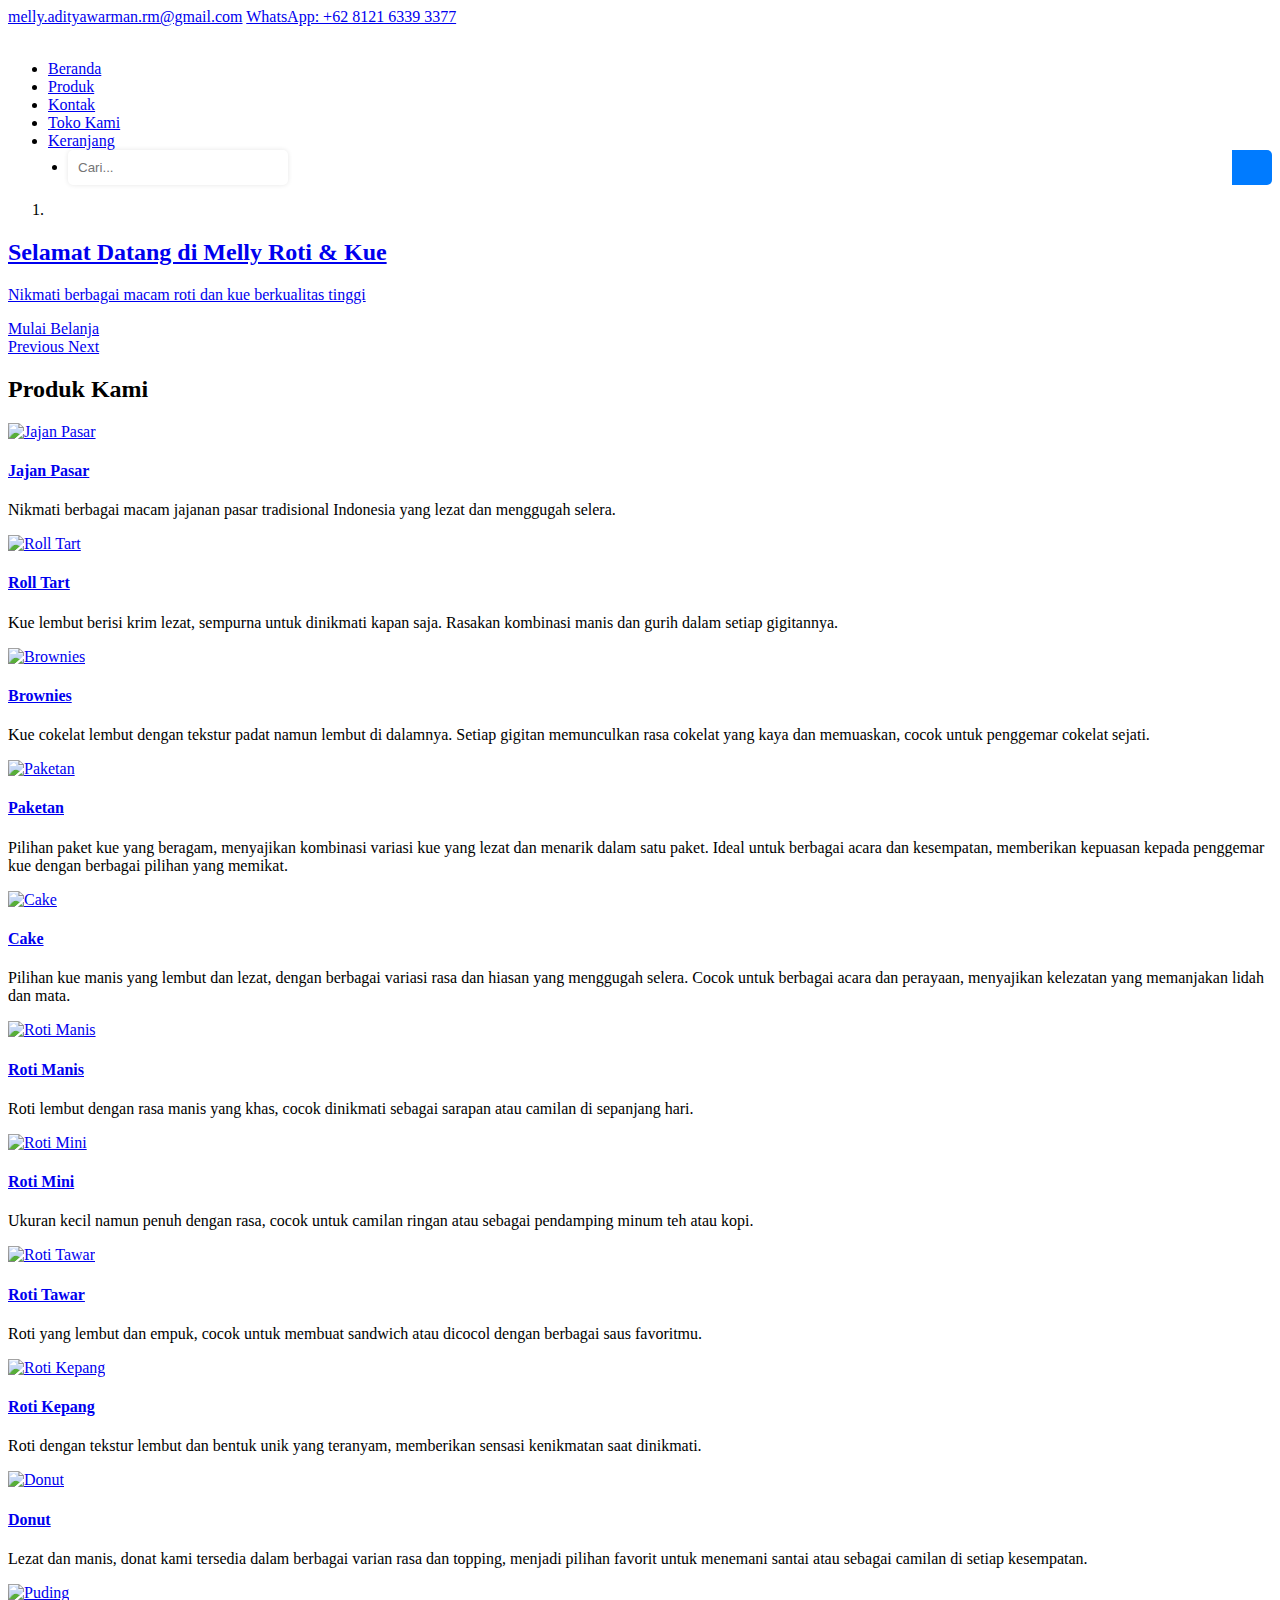
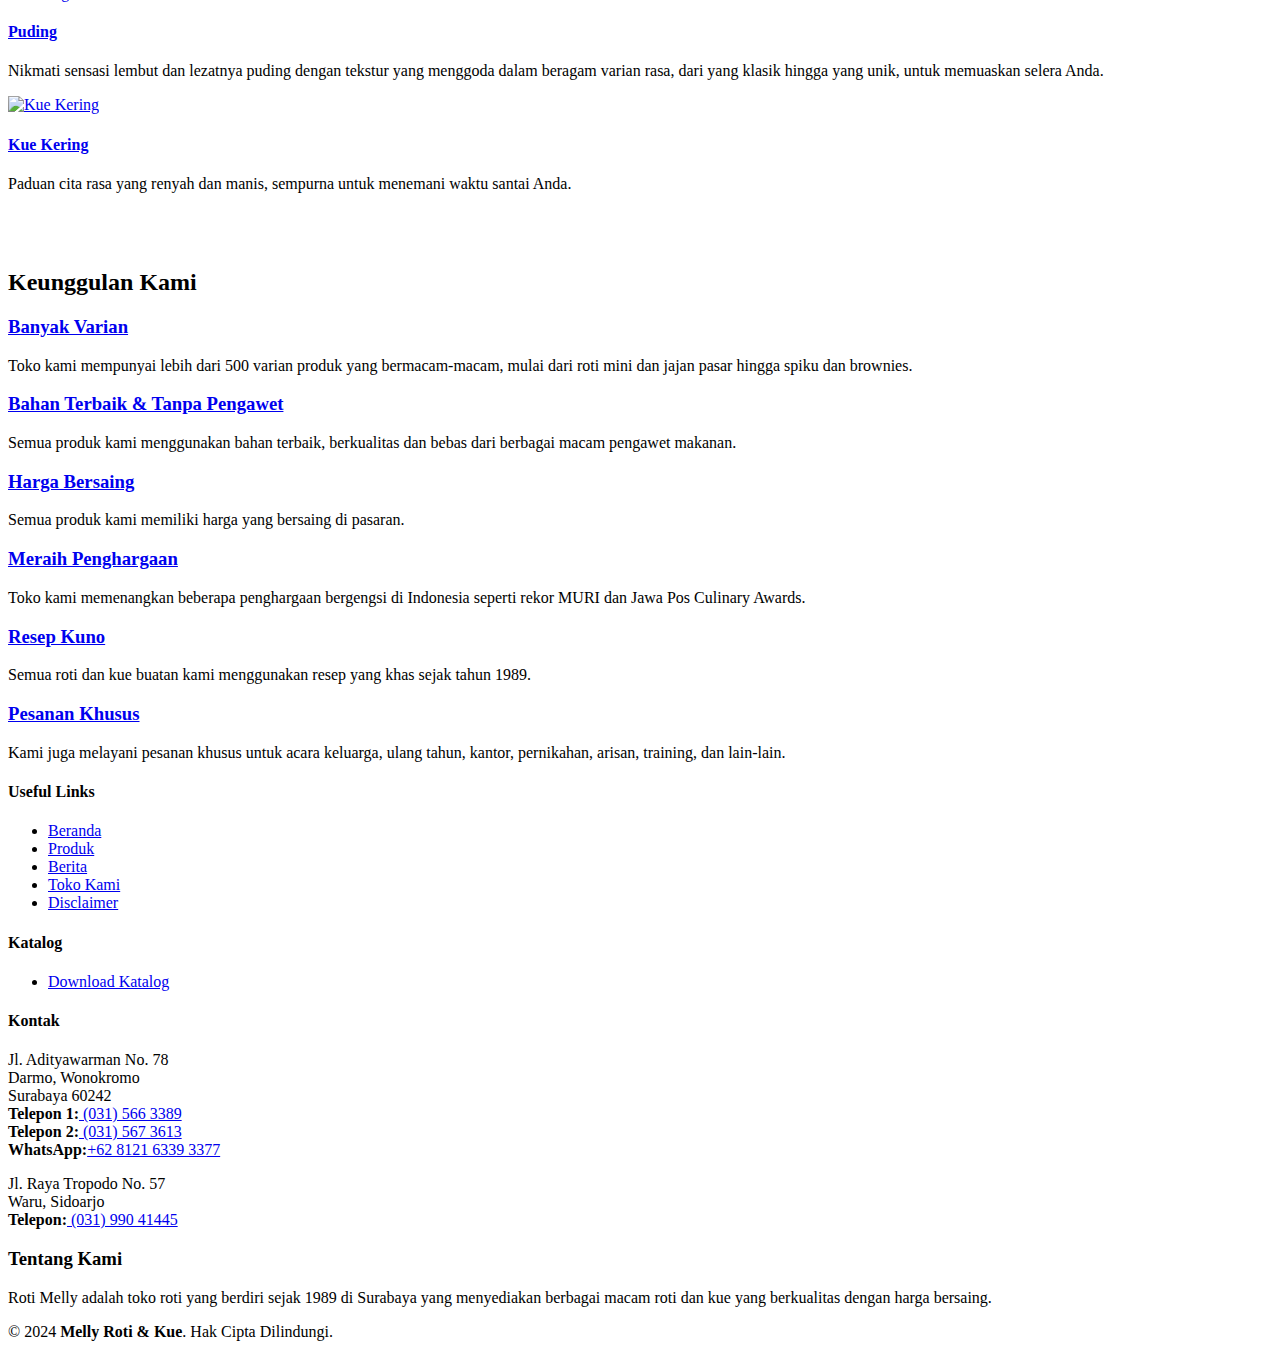
==== home.html @ 3e15de23 "Add files via upload" ====
<!DOCTYPE html>
<html lang="en">

<head>
  <meta charset="utf-8">
  <meta content="width=device-width, initial-scale=1.0" name="viewport">

  <title>Melly Roti &amp; Kue</title>
  <meta content="Roti Melly adalah toko roti yang berdiri sejak 1989 di Surabaya yang menyediakan berbagai macam roti dan kue yang berkualitas dengan harga bersaing." name="description">
  <meta content="roti,kue,toko roti,toko kue,bakery,bakery surabaya,toko kue surabaya,toko roti surabaya,kue surabaya,roti surabaya" name="keywords">

  <!-- Favicons -->
  <link href="https://mellyrotikue.com/eterna/img/favicon.png" rel="icon">
  <link href="https://mellyrotikue.com/eterna/img/apple-touch-icon.png" rel="apple-touch-icon">

  <!-- Google Fonts -->
  <link href="https://fonts.googleapis.com/css?family=Open+Sans:300,300i,400,400i,600,600i,700,700i|Raleway:300,300i,400,400i,500,500i,600,600i,700,700i|Poppins:300,300i,400,400i,500,500i,600,600i,700,700i" rel="stylesheet">

  <!-- Icons -->
  <link href="https://mellyrotikue.com/argon/vendor/nucleo/css/nucleo.css" rel="stylesheet">
  <link href="https://mellyrotikue.com/argon/vendor/@fortawesome/fontawesome-free/css/all.min.css" rel="stylesheet">

  <!-- Vendor CSS Files -->
  <link href="https://mellyrotikue.com/eterna/vendor/bootstrap/css/bootstrap.min.css" rel="stylesheet">
  <link href="https://mellyrotikue.com/eterna/vendor/icofont/icofont.min.css" rel="stylesheet">
  <link href="https://mellyrotikue.com/eterna/vendor/boxicons/css/boxicons.min.css" rel="stylesheet">
  <link href="https://mellyrotikue.com/eterna/vendor/animate.css/animate.min.css" rel="stylesheet">
  <link href="https://mellyrotikue.com/eterna/vendor/owl.carousel/assets/owl.carousel.min.css" rel="stylesheet">
  <link href="https://mellyrotikue.com/eterna/vendor/venobox/venobox.css" rel="stylesheet">

  <!-- Template Main CSS File -->
  <link href="https://mellyrotikue.com/eterna/css/style.css" rel="stylesheet">

  
  <!-- =======================================================
  * Template Name: Eterna - v2.0.0
  * Template URL: https://bootstrapmade.com/eterna-free-multipurpose-bootstrap-template/
  * Author: BootstrapMade.com
  * License: https://bootstrapmade.com/license/
  ======================================================== -->
</head>

<!DOCTYPE html>
<html lang="en">

<head>
  <meta charset="UTF-8">
  <meta name="viewport" content="width=device-width, initial-scale=1.0">
  <title>Melly Rotikue</title>
  <link rel="stylesheet" href="https://cdnjs.cloudflare.com/ajax/libs/icofont/3.0.1/icofont.min.css">
  <link rel="stylesheet" href="styles.css">
  <style>
    /* Tambahkan gaya CSS tambahan di sini */
    .search-box {
      margin-left: 20px;
      position: relative;
    }

    .search-box input[type="text"] {
      padding: 10px;
      border-radius: 5px;
      border: none;
      width: 200px;
      box-shadow: 0 0 5px rgba(0, 0, 0, 0.1);
    }

    .search-box button {
      position: absolute;
      top: 0;
      right: 0;
      width: 40px;
      height: 100%;
      background: #007bff;
      border: none;
      border-radius: 0 5px 5px 0;
      cursor: pointer;
      color: #fff;
    }

    .search-box button:hover {
      background: #0056b3;
    }
  </style>
</head>

<body>

  <!-- ======= Top Bar ======= -->
  <section id="topbar" class="d-none d-lg-block">
    <div class="container d-flex">
      <div class="contact-info mr-auto">
        <i class="icofont-envelope"></i><a href="mailto:melly.adityawarman.rm@gmail.com">melly.adityawarman.rm@gmail.com</a>
        <i class="icofont-brand-whatsapp"></i><a href="whatsapp://send?abid=+6281216393377&text=Halo">WhatsApp: +62 8121 6339 3377</a>
      </div>
      <div class="social-links">
        <a href="https://www.instagram.com/mellyrotikue/" class="instagram" target="_blank"><i class="icofont-instagram"></i></a>
        <!--Tambahkan ikon media sosial lainnya di sini-->
      </div>
    </div>
  </section>

  <!-- ======= Header ======= -->
  <header id="header">
    <div class="container d-flex">
      <div class="logo mr-auto my-auto">
        <a href="https://mellyrotikue.com"><img src="https://mellyrotikue.com/eterna/img/logo.png" alt="" class="img-fluid"></a>
      </div>

      <nav class="nav-menu d-none d-lg-block">
        <ul>
          <li class="active"><a href="https://mellyrotikue.com">Beranda</a></li>
          <li><a href="https://mellyrotikue.com/produk">Produk</a></li>
          <li><a href="https://mellyrotikue.com/kontak">Kontak</a></li>
          <li><a href="https://mellyrotikue.com/toko">Toko Kami</a></li>
          <li><a href="https://mellyrotikue.com/keranjang">Keranjang</a></li>
          <li class="search-box">
            <form action="search.php" method="GET">
              <input type="text" name="search" placeholder="Cari...">
              <button type="submit"><i class="icofont-search"></i></button>
            </form>
          </li>
        </ul>
      </nav><!-- .nav-menu -->
    </div>
  </header><!-- End Header -->

  <!--Tambahkan bagian lain dari website Anda di sini-->

  <script src="scripts.js"></script>
</body>

</html>


  <main id="main">
  <!-- ======= Hero Section ======= -->
  <section id="hero">
    <div class="hero-container">
      <div id="heroCarousel" class="carousel slide carousel-fade" data-ride="carousel">

        <!-- Navigasi Indikator -->
        <ol class="carousel-indicators" id="hero-carousel-indicators">
          <li data-target="#heroCarousel" data-slide-to="0" class="active"></li>
          <!-- Tambahkan item lain jika diperlukan -->
        </ol>

        <div class="carousel-inner" role="listbox">
          <div class="carousel-item active" style="background: url(https://mellyrotikue.com/storage/banner/1.jpg)">
            <a href="#">
              <div class="carousel-container">
                <div class="carousel-content">
                  <h2 class="animated fadeInDown">Selamat Datang di Melly Roti &amp; Kue</h2>
                  <p class="animated fadeInUp">Nikmati berbagai macam roti dan kue berkualitas tinggi</p>
                  <!-- Tambahkan tombol atau tautan di sini jika diperlukan -->
                  <a href="#" class="btn-get-started animated fadeInUp">Mulai Belanja</a>
                </div>
              </div>
            </a>
          </div>
          <!-- Tambahkan slide lain jika diperlukan -->
        </div>

        <!-- Tombol Navigasi -->
        <a class="carousel-control-prev" href="#heroCarousel" role="button" data-slide="prev">
          <span class="carousel-control-prev-icon icofont-rounded-left" aria-hidden="true"></span>
          <span class="sr-only">Previous</span>
        </a>
        <a class="carousel-control-next" href="#heroCarousel" role="button" data-slide="next">
          <span class="carousel-control-next-icon icofont-rounded-right" aria-hidden="true"></span>
          <span class="sr-only">Next</span>
        </a>
      </div>
    </div>
  </section><!-- End Hero -->
</main>


    <!-- ======= Services Section ======= -->
    <section id="services" class="services" style="padding-bottom: 40px;">
      <div class="container">

        <div class="section-title" data-aos="fade-up">
          <h2>Produk Kami</h2>
        </div>

                                                    <div class="row">
                                    
                  <div class="col-lg-3 col-md-6 d-flex align-items-stretch">
            <a href="https://mellyrotikue.com/produk/jajan-pasar" title="Lihat Jajan Pasar">
              <div class="card">
                <img class="card-img-top" src="https://mellyrotikue.com/storage/category_img/1.jpg" alt="Jajan Pasar">
                <div class="card-body icon-box">
                  <h4 class="card-title"><a href="https://mellyrotikue.com/produk/jajan-pasar" title="Lihat Jajan Pasar">Jajan Pasar</a></h4>
                <p class="card-text">Nikmati berbagai macam jajanan pasar tradisional Indonesia yang lezat dan menggugah selera.</p>
              </div>
              </div>
            </a>
          </div>
                                                    
                  <div class="col-lg-3 col-md-6 d-flex align-items-stretch">
            <a href="https://mellyrotikue.com/produk/roll-tart" title="Lihat Roll Tart">
              <div class="card">
                <img class="card-img-top" src="https://mellyrotikue.com/storage/category_img/2.jpg" alt="Roll Tart">
                <div class="card-body icon-box">
                  <h4 class="card-title"><a href="https://mellyrotikue.com/produk/roll-tart" title="Lihat Roll Tart">Roll Tart</a></h4>
                  <p class="card-text">Kue lembut berisi krim lezat, sempurna untuk dinikmati kapan saja. Rasakan kombinasi manis dan gurih dalam setiap gigitannya.</p>
                </div>
              </div>
            </a>
          </div>
                                                    
                  <div class="col-lg-3 col-md-6 d-flex align-items-stretch">
            <a href="https://mellyrotikue.com/produk/brownies" title="Lihat Brownies">
              <div class="card">
                <img class="card-img-top" src="https://mellyrotikue.com/storage/category_img/3.jpg" alt="Brownies">
                <div class="card-body icon-box">
                  <h4 class="card-title"><a href="https://mellyrotikue.com/produk/brownies" title="Lihat Brownies">Brownies</a></h4>
                  <p class="card-text"> Kue cokelat lembut dengan tekstur padat namun lembut di dalamnya. Setiap gigitan memunculkan rasa cokelat yang kaya dan memuaskan, cocok untuk penggemar cokelat sejati.</p>
                </div>
              </div>
            </a>
          </div>
                                                    
                  <div class="col-lg-3 col-md-6 d-flex align-items-stretch">
            <a href="https://mellyrotikue.com/produk/paketan" title="Lihat Paketan">
              <div class="card">
                <img class="card-img-top" src="https://mellyrotikue.com/storage/category_img/4.jpg" alt="Paketan">
                <div class="card-body icon-box">
                  <h4 class="card-title"><a href="https://mellyrotikue.com/produk/paketan" title="Lihat Paketan">Paketan</a></h4>
                  <p class="card-text">Pilihan paket kue yang beragam, menyajikan kombinasi variasi kue yang lezat dan menarik dalam satu paket. Ideal untuk berbagai acara dan kesempatan, memberikan kepuasan kepada penggemar kue dengan berbagai pilihan yang memikat.</p>
                </div>
              </div>
            </a>
          </div>
                    </div>
                                                                <div class="row mt-4">
                          
                  <div class="col-lg-3 col-md-6 d-flex align-items-stretch">
            <a href="https://mellyrotikue.com/produk/cake" title="Lihat Cake">
              <div class="card">
                <img class="card-img-top" src="https://mellyrotikue.com/storage/category_img/5.jpg" alt="Cake">
                <div class="card-body icon-box">
                  <h4 class="card-title"><a href="https://mellyrotikue.com/produk/cake" title="Lihat Cake">Cake</a></h4>
                  <p class="card-text">Pilihan kue manis yang lembut dan lezat, dengan berbagai variasi rasa dan hiasan yang menggugah selera. Cocok untuk berbagai acara dan perayaan, menyajikan kelezatan yang memanjakan lidah dan mata.</p>
                </div>
              </div>
            </a>
          </div>
                                                    
                                
                                
                  <div class="col-lg-3 col-md-6 d-flex align-items-stretch">
            <a href="https://mellyrotikue.com/produk/roti-manis" title="Lihat Roti Manis">
              <div class="card">
                <img class="card-img-top" src="https://mellyrotikue.com/storage/category_img/8.jpg" alt="Roti Manis">
                <div class="card-body icon-box">
                  <h4 class="card-title"><a href="https://mellyrotikue.com/produk/roti-manis" title="Lihat Roti Manis">Roti Manis</a></h4>
                  <p class="card-text">Roti lembut dengan rasa manis yang khas, cocok dinikmati sebagai sarapan atau camilan di sepanjang hari.</p>
                </div>
              </div>
            </a>
          </div>
                                                    
                  <div class="col-lg-3 col-md-6 d-flex align-items-stretch">
            <a href="https://mellyrotikue.com/produk/roti-mini" title="Lihat Roti Mini">
              <div class="card">
                <img class="card-img-top" src="https://mellyrotikue.com/storage/category_img/9.jpg" alt="Roti Mini">
                <div class="card-body icon-box">
                  <h4 class="card-title"><a href="https://mellyrotikue.com/produk/roti-mini" title="Lihat Roti Mini">Roti Mini</a></h4>
                  <p class="card-text">Ukuran kecil namun penuh dengan rasa, cocok untuk camilan ringan atau sebagai pendamping minum teh atau kopi.</p>
                </div>
              </div>
            </a>
          </div>
                                                    
                  <div class="col-lg-3 col-md-6 d-flex align-items-stretch">
            <a href="https://mellyrotikue.com/produk/roti-tawar" title="Lihat Roti Tawar">
              <div class="card">
                <img class="card-img-top" src="https://mellyrotikue.com/storage/category_img/10.jpg" alt="Roti Tawar">
                <div class="card-body icon-box">
                  <h4 class="card-title"><a href="https://mellyrotikue.com/produk/roti-tawar" title="Lihat Roti Tawar">Roti Tawar</a></h4>
                  <p class="card-text">Roti yang lembut dan empuk, cocok untuk membuat sandwich atau dicocol dengan berbagai saus favoritmu.</p>
                </div>
              </div>
            </a>
          </div>
                    </div>
                                                                <div class="row mt-4">
                          
                  <div class="col-lg-3 col-md-6 d-flex align-items-stretch">
            <a href="https://mellyrotikue.com/produk/roti-kepang" title="Lihat Roti Kepang">
              <div class="card">
                <img class="card-img-top" src="https://mellyrotikue.com/storage/category_img/11.jpg" alt="Roti Kepang">
                <div class="card-body icon-box">
                  <h4 class="card-title"><a href="https://mellyrotikue.com/produk/roti-kepang" title="Lihat Roti Kepang">Roti Kepang</a></h4>
                  <p class="card-text">Roti dengan tekstur lembut dan bentuk unik yang teranyam, memberikan sensasi kenikmatan saat dinikmati.</p>
                </div>
              </div>
            </a>
          </div>
                                                    
                  <div class="col-lg-3 col-md-6 d-flex align-items-stretch">
            <a href="https://mellyrotikue.com/produk/donut" title="Lihat Donut">
              <div class="card">
                <img class="card-img-top" src="https://mellyrotikue.com/storage/category_img/12.jpg" alt="Donut">
                <div class="card-body icon-box">
                  <h4 class="card-title"><a href="https://mellyrotikue.com/produk/donut" title="Lihat Donut">Donut</a></h4>
                  <p class="card-text">Lezat dan manis, donat kami tersedia dalam berbagai varian rasa dan topping, menjadi pilihan favorit untuk menemani santai atau sebagai camilan di setiap kesempatan.</p>
                </div>
              </div>
            </a>
          </div>
                                                    
                                
                  <div class="col-lg-3 col-md-6 d-flex align-items-stretch">
            <a href="https://mellyrotikue.com/produk/puding" title="Lihat Puding">
              <div class="card">
                <img class="card-img-top" src="https://mellyrotikue.com/storage/category_img/14.jpg" alt="Puding">
                <div class="card-body icon-box">
                  <h4 class="card-title"><a href="https://mellyrotikue.com/produk/puding" title="Lihat Puding">Puding</a></h4>
                  <p class="card-text">Nikmati sensasi lembut dan lezatnya puding dengan tekstur yang menggoda dalam beragam varian rasa, dari yang klasik hingga yang unik, untuk memuaskan selera Anda.</p>
                </div>
              </div>
            </a>
          </div>
                                                    
                  <div class="col-lg-3 col-md-6 d-flex align-items-stretch">
            <a href="https://mellyrotikue.com/produk/kue-kering" title="Lihat Kue Kering">
              <div class="card">
                <img class="card-img-top" src="https://mellyrotikue.com/storage/category_img/15.jpg" alt="Kue Kering">
                <div class="card-body icon-box">
                  <h4 class="card-title"><a href="https://mellyrotikue.com/produk/kue-kering" title="Lihat Kue Kering">Kue Kering</a></h4>
                  <p class="card-text">Paduan cita rasa yang renyah dan manis, sempurna untuk menemani waktu santai Anda.</p>
                </div>
              </div>
            </a>
          </div>
                    </div>
                                    
        

      </div>
    </section><!-- End Services Section -->

    <!-- ======= Featured Section ======= -->
    <section id="featured" class="featured">
      <div class="container">
        <div class="section-title" data-aos="fade-up">
          <h2>Keunggulan Kami</h2>
        </div>
        <div class="row">
          <div class="col-lg-4 d-flex">
            <div class="icon-box">
              <i class="fas fa-cookie"></i>
              <h3><a href="#">Banyak Varian</a></h3>
              <p>Toko kami mempunyai lebih dari 500 varian produk yang bermacam-macam, mulai dari roti mini dan jajan pasar hingga spiku dan brownies.</p>
            </div>
          </div>
          <div class="col-lg-4 mt-4 mt-lg-0 d-flex">
            <div class="icon-box">
              <i class="far fa-heart"></i>
              <h3><a href="#">Bahan Terbaik & Tanpa Pengawet</a></h3>
              <p>Semua produk kami menggunakan bahan terbaik, berkualitas dan bebas dari berbagai macam pengawet makanan.</p>
            </div>
          </div>
          <div class="col-lg-4 mt-4 mt-lg-0 d-flex">
            <div class="icon-box">
              <i class="fas fa-dollar-sign"></i>
              <h3><a href="#">Harga Bersaing</a></h3>
              <p>Semua produk kami memiliki harga yang bersaing di pasaran.</p>
            </div>
          </div>
        </div>

        <div class="row mt-4">
          <div class="col-lg-4 d-flex">
            <div class="icon-box">
              <i class="fas fa-medal"></i>
              <h3><a href="#">Meraih Penghargaan</a></h3>
              <p>Toko kami memenangkan beberapa penghargaan bergengsi di Indonesia seperti rekor MURI dan Jawa Pos Culinary Awards.</p>
            </div>
          </div>
          <div class="col-lg-4 mt-4 mt-lg-0 d-flex">
            <div class="icon-box">
              <i class="fas fa-flask"></i>
              <h3><a href="#">Resep Kuno</a></h3>
              <p>Semua roti dan kue buatan kami menggunakan resep yang khas sejak tahun 1989.</p>
            </div>
          </div>
          <div class="col-lg-4 mt-4 mt-lg-0 d-flex">
            <div class="icon-box">
              <i class="fas fa-birthday-cake"></i>
              <h3><a href="#">Pesanan Khusus</a></h3>
              <p>Kami juga melayani pesanan khusus untuk acara keluarga, ulang tahun, kantor, pernikahan, arisan, training, dan lain-lain.</p>
            </div>
          </div>
        </div>

      </div>
    </section><!-- End Featured Section -->

 <!-- ======= About Section ======= -->
  

</main><!-- End #main -->

<!-- ======= Footer ======= -->
<footer id="footer">

  

  <div class="footer-top">
    <div class="container">
      <div class="row">
          <div class="col-lg-3 col-md-6 footer-links">
              <h4>Useful Links</h4>
              <ul>
                  <li><i class="bx bx-chevron-right"></i> <a href="https://mellyrotikue.com">Beranda</a></li>
                  
                  <li><i class="bx bx-chevron-right"></i> <a href="https://mellyrotikue.com/produk">Produk</a></li>
                  <li><i class="bx bx-chevron-right"></i> <a href="https://mellyrotikue.com/berita">Berita</a></li>
                  <li><i class="bx bx-chevron-right"></i> <a href="https://mellyrotikue.com/toko">Toko Kami</a></li>
                  <li><i class="bx bx-chevron-right"></i> <a href="https://mellyrotikue.com/disclaimer">Disclaimer</a></li>
              </ul>
          </div>
          
          <div class="col-lg-3 col-md-6 footer-links">
              <h4>Katalog</h4>
              <ul>
                  <li><i class="bx bx-chevron-right"></i> <a href="https://mellyrotikue.com/download/katalog">Download Katalog</a></li>
              </ul>
          </div>

        <div class="col-lg-3 col-md-6 footer-contact">
          <h4>Kontak</h4>
          <p>
            Jl. Adityawarman No. 78<br>
            Darmo, Wonokromo<br>
            Surabaya 60242<br>
            <strong>Telepon 1:</strong><a href="tel:+62315663389"> (031) 566 3389</a><br>
            <strong>Telepon 2:</strong><a href="tel:+62315673613"> (031) 567 3613</a><br>
            <strong>WhatsApp:</strong><a href="whatsapp://send?abid=+6281216393377&text=Halo">+62 8121 6339 3377</a>
          </p>
          <p>
            Jl. Raya Tropodo No. 57<br>
            Waru, Sidoarjo<br>
            <strong>Telepon:</strong><a href="tel:+623199041445"> (031) 990 41445</a><br>
          </p>

        </div>

        <div class="col-lg-3 col-md-6 footer-info">
          <h3>Tentang Kami</h3>
          <p>Roti Melly adalah toko roti yang berdiri sejak 1989 di Surabaya yang menyediakan berbagai macam roti dan kue yang berkualitas dengan harga bersaing.</p>
          <div class="social-links mt-3">
            
            
            <a href="https://www.instagram.com/mellyrotikue/" class="instagram" target="_blank"><i class="bx bxl-instagram"></i></a>
            
            
          </div>
        </div>

      </div>
    </div>
  </div>

  <div class="container">
    <div class="copyright">
      &copy; 2024 <strong><span>Melly Roti &amp; Kue</span></strong>. Hak Cipta Dilindungi.
    </div>
    
  </div>
</footer><!-- End Footer -->

<a href="#" class="back-to-top"><i class="icofont-simple-up"></i></a>

<!-- Vendor JS Files -->
<script src="https://mellyrotikue.com/eterna/vendor/jquery/jquery.min.js"></script>
<script src="https://mellyrotikue.com/eterna/vendor/bootstrap/js/bootstrap.min.js"></script>
<script src="https://mellyrotikue.com/eterna/vendor/jquery.easing/jquery.easing.min.js"></script>

<script src="https://mellyrotikue.com/eterna/vendor/jquery-sticky/jquery.sticky.js"></script>
<script src="https://mellyrotikue.com/eterna/vendor/owl.carousel/owl.carousel.min.js"></script>
<script src="https://mellyrotikue.com/eterna/vendor/waypoints/jquery.waypoints.min.js"></script>
<script src="https://mellyrotikue.com/eterna/vendor/counterup/counterup.min.js"></script>
<script src="https://mellyrotikue.com/eterna/vendor/isotope-layout/isotope.pkgd.min.js"></script>
<script src="https://mellyrotikue.com/eterna/vendor/venobox/venobox.min.js"></script>

<!-- Template Main JS File -->
<script src="https://mellyrotikue.com/eterna/js/main.js"></script>

<script>
$(document).ready(function(){
$('.owl-carousel').owlCarousel({
  loop:false,
  items:3
})
});
</script>

</body>

</html>
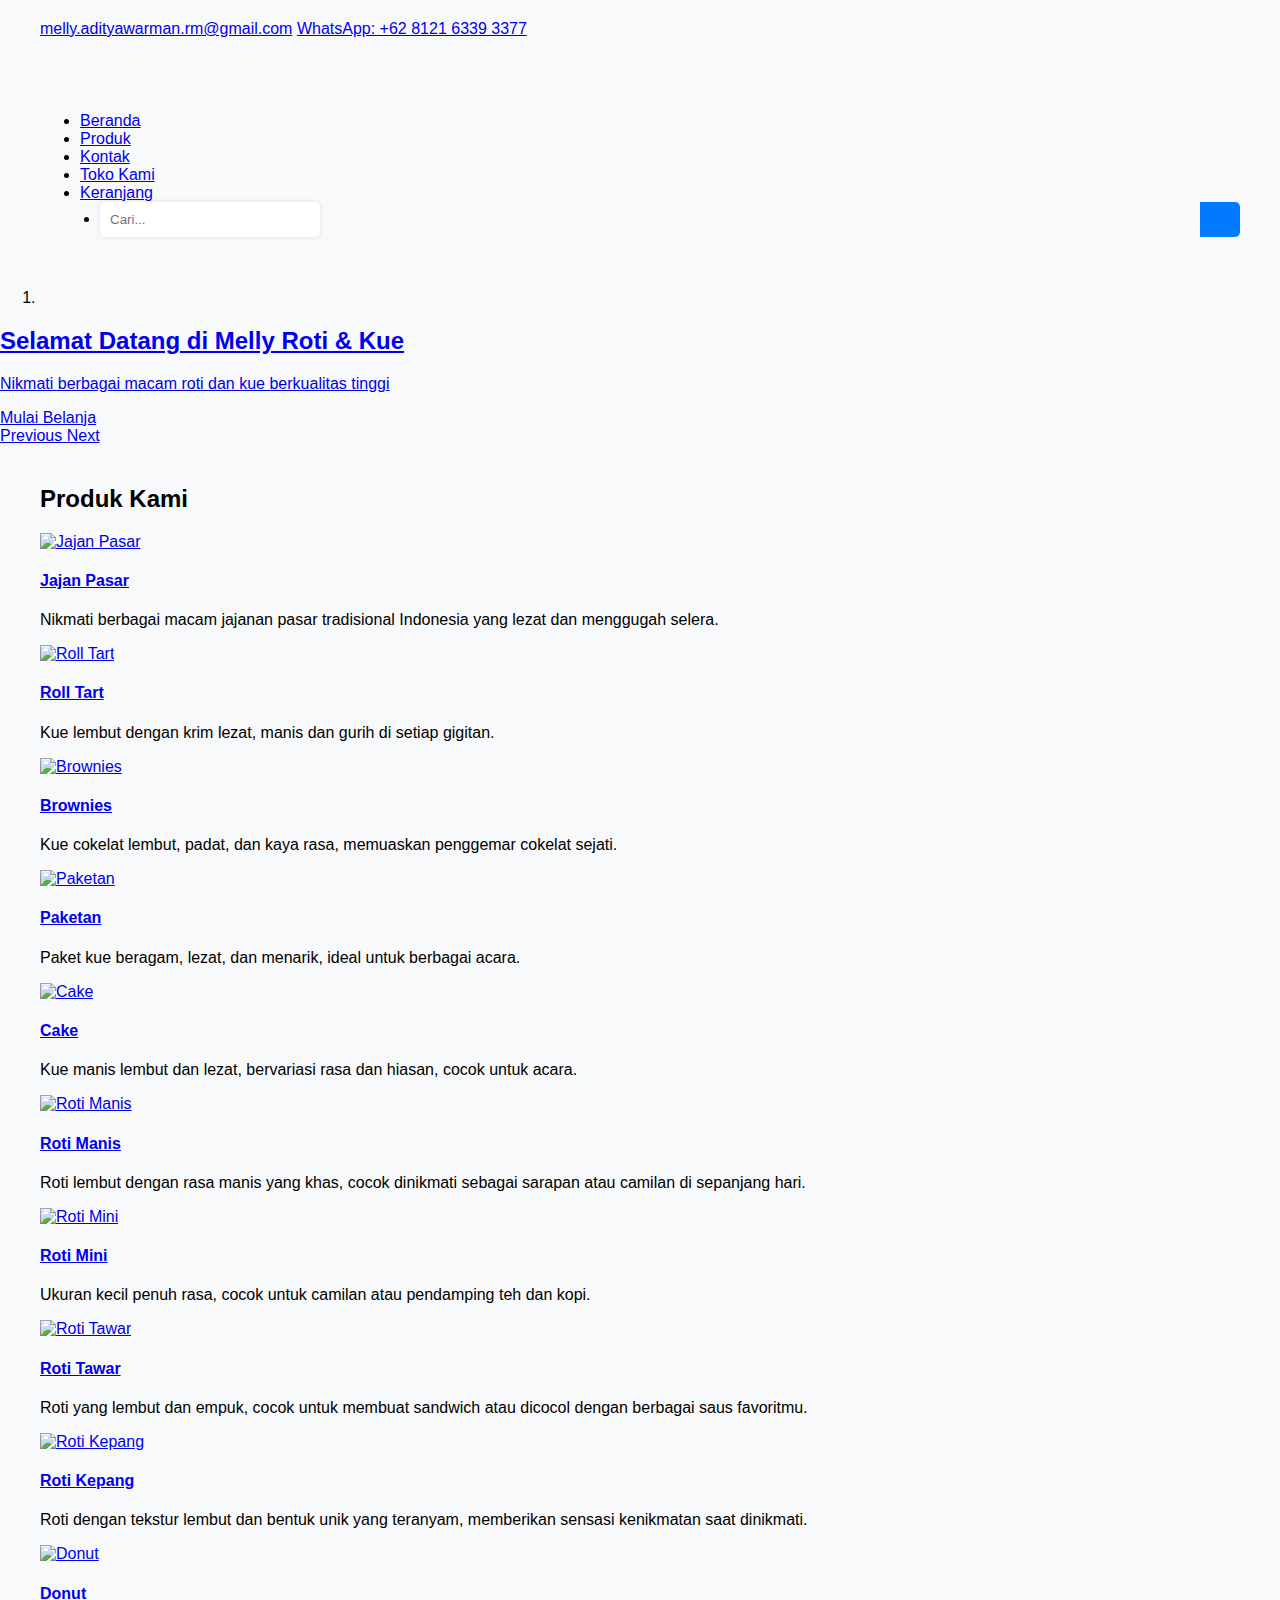
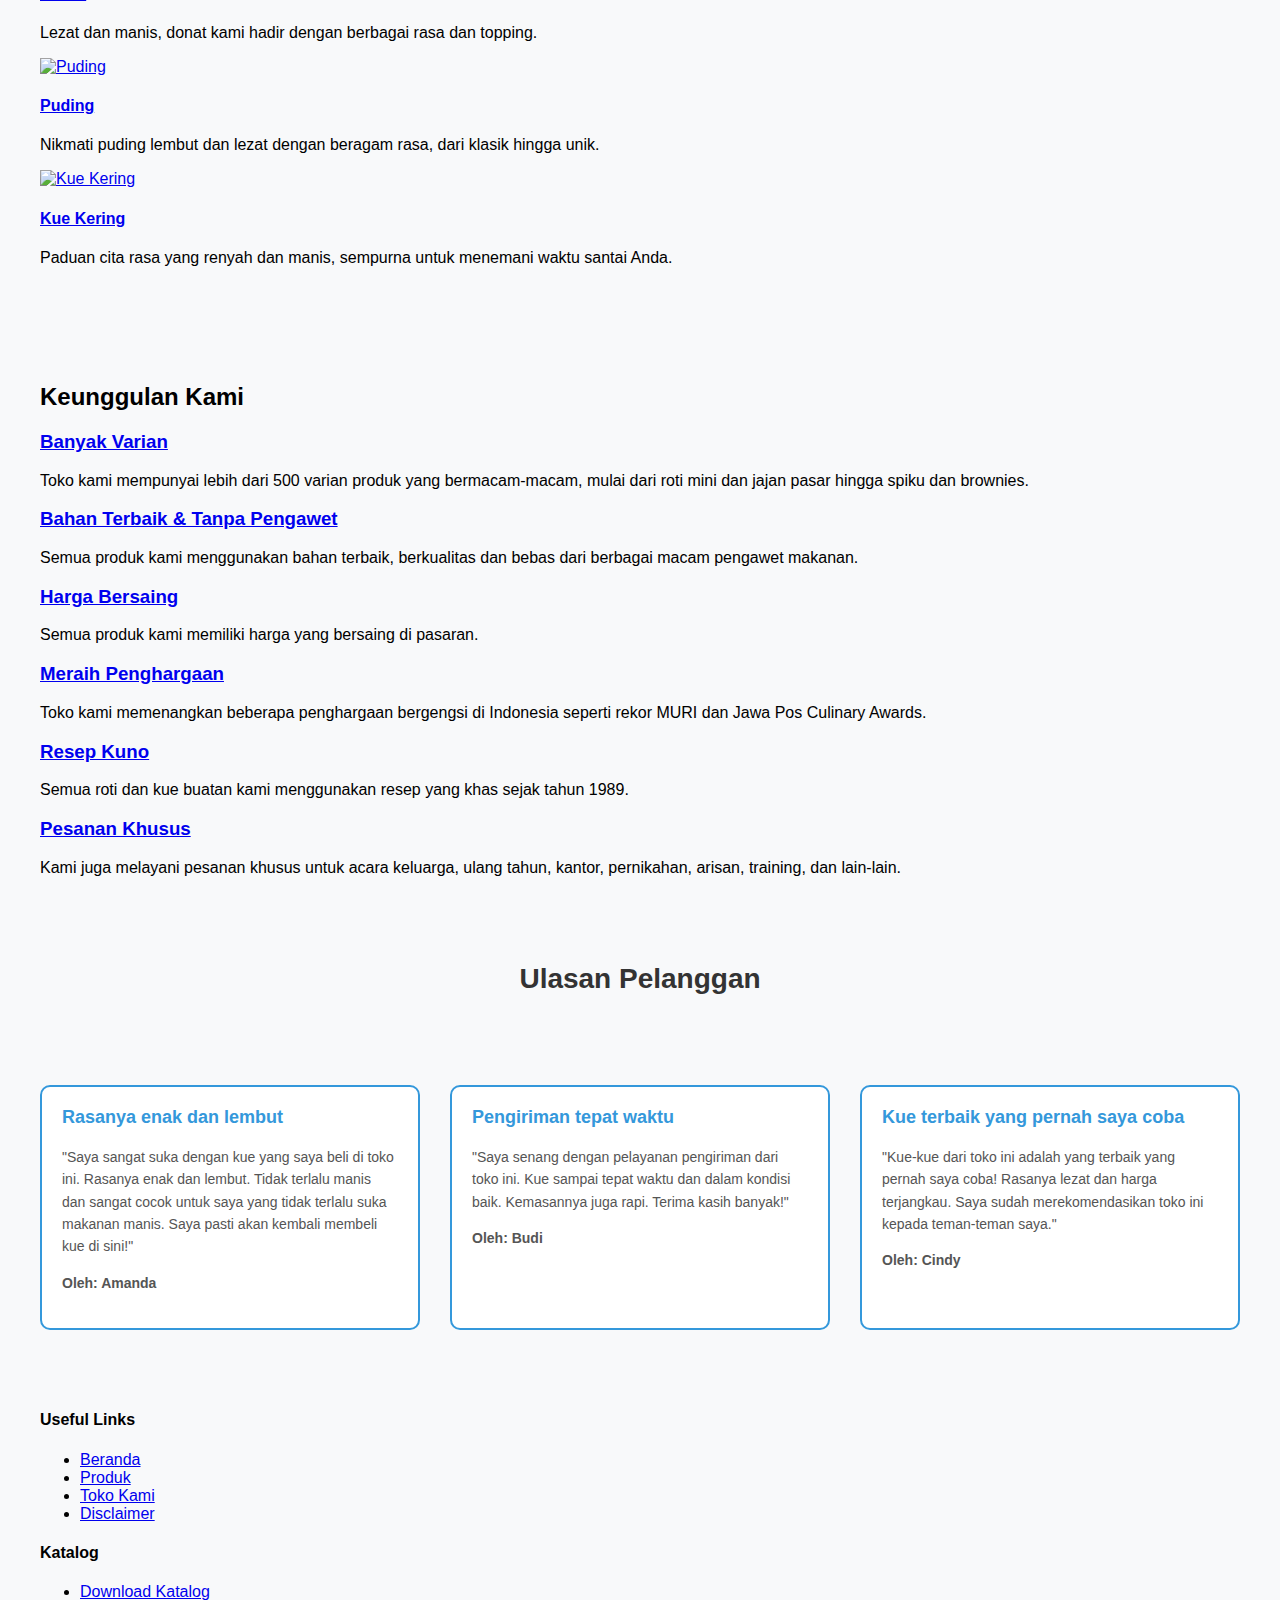
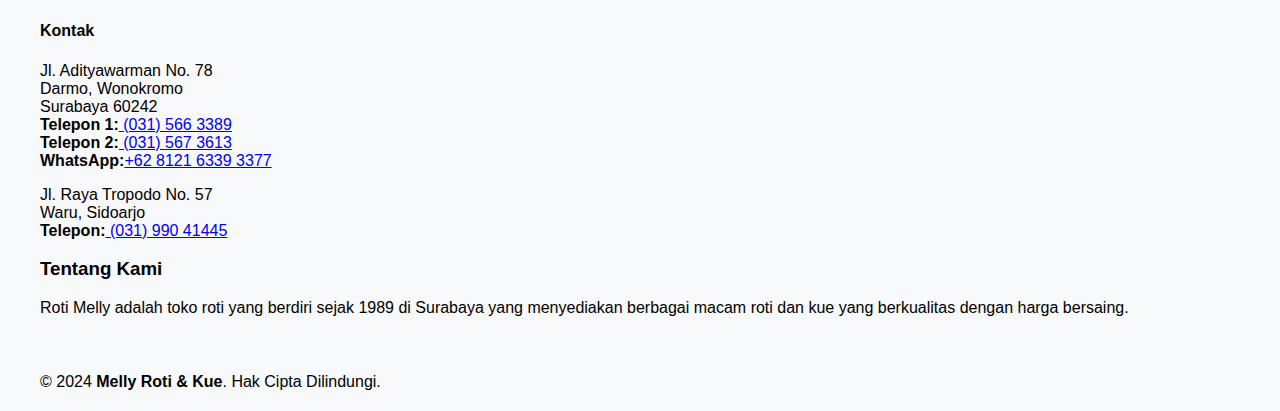
==== commit bc54adff: "Update home.html" ====
--- a/home.html
+++ b/home.html
@@ -204,7 +204,7 @@
                 <img class="card-img-top" src="https://mellyrotikue.com/storage/category_img/2.jpg" alt="Roll Tart">
                 <div class="card-body icon-box">
                   <h4 class="card-title"><a href="https://mellyrotikue.com/produk/roll-tart" title="Lihat Roll Tart">Roll Tart</a></h4>
-                  <p class="card-text">Kue lembut berisi krim lezat, sempurna untuk dinikmati kapan saja. Rasakan kombinasi manis dan gurih dalam setiap gigitannya.</p>
+                  <p class="card-text">Kue lembut dengan krim lezat, manis dan gurih di setiap gigitan.</p>
                 </div>
               </div>
             </a>
@@ -216,7 +216,7 @@
                 <img class="card-img-top" src="https://mellyrotikue.com/storage/category_img/3.jpg" alt="Brownies">
                 <div class="card-body icon-box">
                   <h4 class="card-title"><a href="https://mellyrotikue.com/produk/brownies" title="Lihat Brownies">Brownies</a></h4>
-                  <p class="card-text"> Kue cokelat lembut dengan tekstur padat namun lembut di dalamnya. Setiap gigitan memunculkan rasa cokelat yang kaya dan memuaskan, cocok untuk penggemar cokelat sejati.</p>
+                  <p class="card-text">Kue cokelat lembut, padat, dan kaya rasa, memuaskan penggemar cokelat sejati.</p>
                 </div>
               </div>
             </a>
@@ -228,7 +228,7 @@
                 <img class="card-img-top" src="https://mellyrotikue.com/storage/category_img/4.jpg" alt="Paketan">
                 <div class="card-body icon-box">
                   <h4 class="card-title"><a href="https://mellyrotikue.com/produk/paketan" title="Lihat Paketan">Paketan</a></h4>
-                  <p class="card-text">Pilihan paket kue yang beragam, menyajikan kombinasi variasi kue yang lezat dan menarik dalam satu paket. Ideal untuk berbagai acara dan kesempatan, memberikan kepuasan kepada penggemar kue dengan berbagai pilihan yang memikat.</p>
+                  <p class="card-text">Paket kue beragam, lezat, dan menarik, ideal untuk berbagai acara.</p>
                 </div>
               </div>
             </a>
@@ -242,7 +242,7 @@
                 <img class="card-img-top" src="https://mellyrotikue.com/storage/category_img/5.jpg" alt="Cake">
                 <div class="card-body icon-box">
                   <h4 class="card-title"><a href="https://mellyrotikue.com/produk/cake" title="Lihat Cake">Cake</a></h4>
-                  <p class="card-text">Pilihan kue manis yang lembut dan lezat, dengan berbagai variasi rasa dan hiasan yang menggugah selera. Cocok untuk berbagai acara dan perayaan, menyajikan kelezatan yang memanjakan lidah dan mata.</p>
+                  <p class="card-text">Kue manis lembut dan lezat, bervariasi rasa dan hiasan, cocok untuk acara.</p>
                 </div>
               </div>
             </a>
@@ -268,7 +268,7 @@
                 <img class="card-img-top" src="https://mellyrotikue.com/storage/category_img/9.jpg" alt="Roti Mini">
                 <div class="card-body icon-box">
                   <h4 class="card-title"><a href="https://mellyrotikue.com/produk/roti-mini" title="Lihat Roti Mini">Roti Mini</a></h4>
-                  <p class="card-text">Ukuran kecil namun penuh dengan rasa, cocok untuk camilan ringan atau sebagai pendamping minum teh atau kopi.</p>
+                  <p class="card-text">Ukuran kecil penuh rasa, cocok untuk camilan atau pendamping teh dan kopi.</p>
                 </div>
               </div>
             </a>
@@ -306,7 +306,7 @@
                 <img class="card-img-top" src="https://mellyrotikue.com/storage/category_img/12.jpg" alt="Donut">
                 <div class="card-body icon-box">
                   <h4 class="card-title"><a href="https://mellyrotikue.com/produk/donut" title="Lihat Donut">Donut</a></h4>
-                  <p class="card-text">Lezat dan manis, donat kami tersedia dalam berbagai varian rasa dan topping, menjadi pilihan favorit untuk menemani santai atau sebagai camilan di setiap kesempatan.</p>
+                  <p class="card-text">Lezat dan manis, donat kami hadir dengan berbagai rasa dan topping.</p>
                 </div>
               </div>
             </a>
@@ -319,7 +319,7 @@
                 <img class="card-img-top" src="https://mellyrotikue.com/storage/category_img/14.jpg" alt="Puding">
                 <div class="card-body icon-box">
                   <h4 class="card-title"><a href="https://mellyrotikue.com/produk/puding" title="Lihat Puding">Puding</a></h4>
-                  <p class="card-text">Nikmati sensasi lembut dan lezatnya puding dengan tekstur yang menggoda dalam beragam varian rasa, dari yang klasik hingga yang unik, untuk memuaskan selera Anda.</p>
+                  <p class="card-text">Nikmati puding lembut dan lezat dengan beragam rasa, dari klasik hingga unik.</p>
                 </div>
               </div>
             </a>
@@ -399,6 +399,118 @@
 
       </div>
     </section><!-- End Featured Section -->
+    
+    <!DOCTYPE html>
+    <html lang="en">
+    <head>
+    <meta charset="UTF-8">
+    <meta name="viewport" content="width=device-width, initial-scale=1.0">
+    <title>Judul Ulasan Pelanggan</title>
+    <style>
+      body {
+        font-family: Arial, sans-serif;
+        margin: 0;
+        padding: 0;
+      }
+      .review-title {
+        text-align: center;
+        margin: 50px 0;
+      }
+      .review-title h2 {
+        font-size: 28px; /* Ukuran teks lebih besar */
+        color: #333;
+        font-weight: bold; /* Teks menjadi bold */
+      }
+    </style>
+    </head>
+    <body>
+    
+    <div class="review-title">
+      <h2>Ulasan Pelanggan</h2>
+    </div>
+    
+    </body>
+    </html>
+    
+
+    <!DOCTYPE html>
+    <html lang="en">
+    <head>
+    <meta charset="UTF-8">
+    <meta name="viewport" content="width=device-width, initial-scale=1.0">
+    <title>Ulasan Pelanggan</title>
+    <style>
+      body {
+        font-family: Arial, sans-serif;
+        margin: 0;
+        padding: 0;
+        background-color: #f8f9fa;
+      }
+      .container {
+        max-width: 1200px;
+        margin: 0 auto;
+        padding: 20px;
+      }
+      .reviews-container {
+        display: flex;
+        flex-wrap: wrap;
+        justify-content: space-between;
+        margin-top: 20px;
+      }
+      .review-box {
+        flex-basis: calc(33.33% - 20px);
+        background-color: #fff;
+        border-radius: 10px;
+        border: 2px solid #3498db;
+        padding: 20px;
+        margin-bottom: 20px;
+        box-sizing: border-box;
+        transition: transform 0.3s ease;
+      }
+      .review-box:hover {
+        transform: translateY(-5px);
+        box-shadow: 0 4px 8px rgba(0, 0, 0, 0.1);
+      }
+      .review-box h3 {
+        color: #3498db;
+        font-size: 18px;
+        margin-top: 0;
+      }
+      .review-box p {
+        color: #555;
+        font-size: 14px;
+        line-height: 1.6;
+      }
+    </style>
+    </head>
+    <body>
+    
+    <div class="container">
+      <div class="reviews-container">
+        <div class="review-box">
+          <h3>Rasanya enak dan lembut</h3>
+          <p>"Saya sangat suka dengan kue yang saya beli di toko ini. Rasanya enak dan lembut. Tidak terlalu manis dan sangat cocok untuk saya yang tidak terlalu suka makanan manis. Saya pasti akan kembali membeli kue di sini!"</p>
+          <p><strong>Oleh: Amanda</strong></p>
+        </div>
+    
+        <div class="review-box">
+          <h3>Pengiriman tepat waktu</h3>
+          <p>"Saya senang dengan pelayanan pengiriman dari toko ini. Kue sampai tepat waktu dan dalam kondisi baik. Kemasannya juga rapi. Terima kasih banyak!"</p>
+          <p><strong>Oleh: Budi</strong></p>
+        </div>
+    
+        <div class="review-box">
+          <h3>Kue terbaik yang pernah saya coba</h3>
+          <p>"Kue-kue dari toko ini adalah yang terbaik yang pernah saya coba! Rasanya lezat dan harga terjangkau. Saya sudah merekomendasikan toko ini kepada teman-teman saya."</p>
+          <p><strong>Oleh: Cindy</strong></p>
+        </div>
+      </div>
+    </div>
+    
+    </body>
+    </html>
+    
+    
 
  <!-- ======= About Section ======= -->
   
@@ -419,7 +531,6 @@
                   <li><i class="bx bx-chevron-right"></i> <a href="https://mellyrotikue.com">Beranda</a></li>
                   
                   <li><i class="bx bx-chevron-right"></i> <a href="https://mellyrotikue.com/produk">Produk</a></li>
-                  <li><i class="bx bx-chevron-right"></i> <a href="https://mellyrotikue.com/berita">Berita</a></li>
                   <li><i class="bx bx-chevron-right"></i> <a href="https://mellyrotikue.com/toko">Toko Kami</a></li>
                   <li><i class="bx bx-chevron-right"></i> <a href="https://mellyrotikue.com/disclaimer">Disclaimer</a></li>
               </ul>
